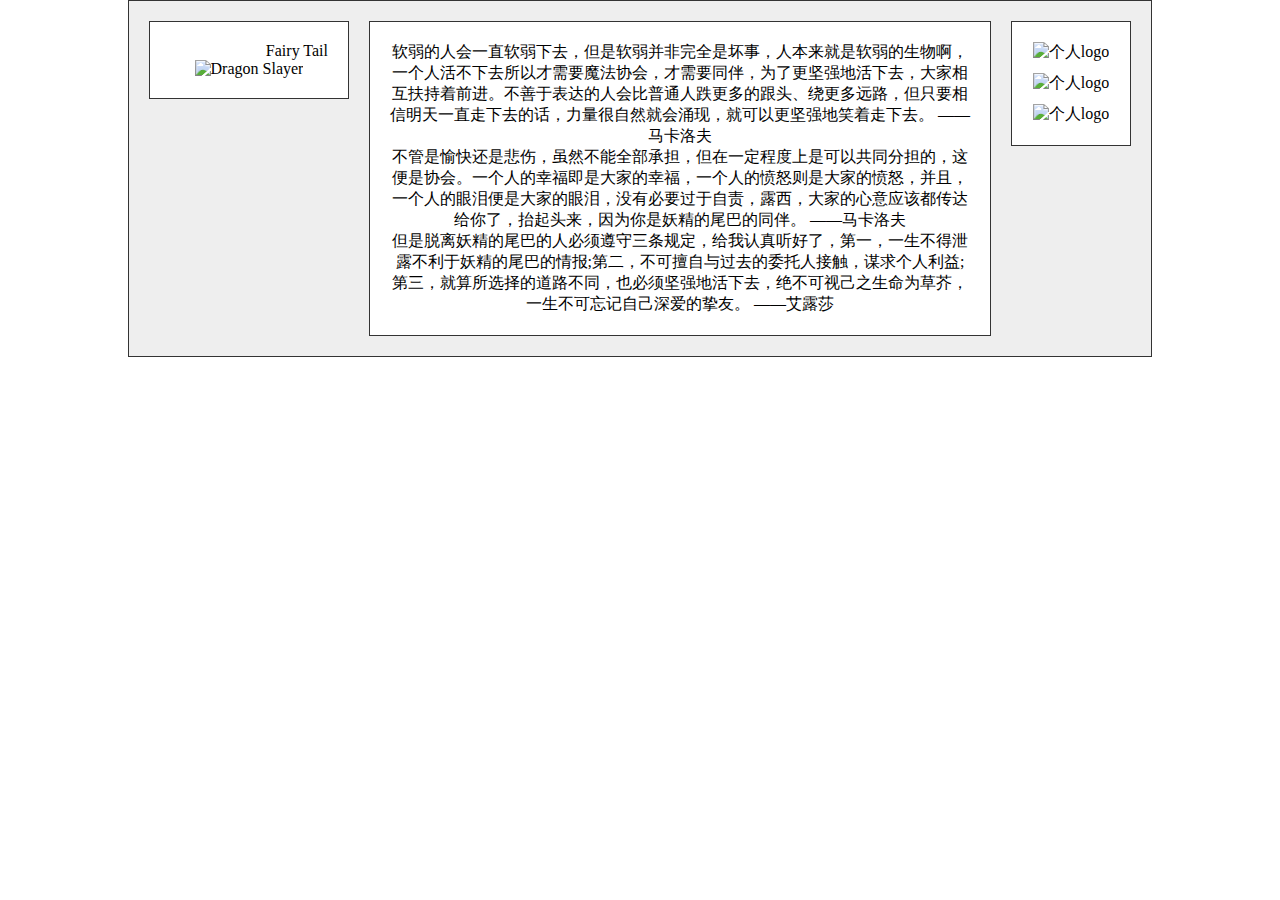
==== xiaowei/task3/index.html @ 74e20847 "task3" ====
<!DOCTYPE html>
<html>
<head>
	<meta charset="utf-8">
	<meta http-equiv="X-UA-Compatible" content="IE=edge">
	<title>三栏布局</title>
	<!-- <link rel="stylesheet" href=""> -->
	<style>
		*{
			margin: 0;
			padding: 0;
			box-sizing: border-box;
		}
		img{
			width: 80px;
			height: 80px;
		}
		div{
			border: 1px solid #333;
		}
		.wrapper{
			position: relative;
			width: 80%;
			min-width: 660px;
			margin: 0 auto;
			padding: 20px;
			background: #eee;
		}
		.wrapper div{
			background: #fff;
			text-align: center;
			padding: 20px;
		}
		.left{
			width: 200px;
			position: absolute;
		}
		.left figure figcaption {
			float: right;
		}
		.right{
			width: 120px;
			position: absolute;
			top: 20px;
			right: 20px;
		}
		.right img:not(:last-child){
			border: 0 none;
			padding-bottom: 10px;
		}
		.center{
			width: auto;
			margin-left: 220px;
			margin-right: 140px;
		}
	</style>
</head>
<body>
	<div class="wrapper">
		<div class="left">
			<figure>
				<figcaption>
					Fairy Tail
				</figcaption>
				<img src="https://timgsa.baidu.com/timg?image&quality=80&size=b9999_10000&sec=1487996549603&di=d0c5cd2d526313d42c0d09091eafe14c&imgtype=0&src=http%3A%2F%2Fimg02.tooopen.com%2Fimages%2F20151104%2Ftooopen_sy_147564657945.jpg" alt="Dragon Slayer">
			</figure>
		</div>
		<div class="center">
			<p>
				软弱的人会一直软弱下去，但是软弱并非完全是坏事，人本来就是软弱的生物啊，一个人活不下去所以才需要魔法协会，才需要同伴，为了更坚强地活下去，大家相互扶持着前进。不善于表达的人会比普通人跌更多的跟头、绕更多远路，但只要相信明天一直走下去的话，力量很自然就会涌现，就可以更坚强地笑着走下去。 ——马卡洛夫
			</p>
			<p>
				不管是愉快还是悲伤，虽然不能全部承担，但在一定程度上是可以共同分担的，这便是协会。一个人的幸福即是大家的幸福，一个人的愤怒则是大家的愤怒，并且，一个人的眼泪便是大家的眼泪，没有必要过于自责，露西，大家的心意应该都传达给你了，抬起头来，因为你是妖精的尾巴的同伴。 ——马卡洛夫
			</p>
			<p>
				但是脱离妖精的尾巴的人必须遵守三条规定，给我认真听好了，第一，一生不得泄露不利于妖精的尾巴的情报;第二，不可擅自与过去的委托人接触，谋求个人利益;第三，就算所选择的道路不同，也必须坚强地活下去，绝不可视己之生命为草芥，一生不可忘记自己深爱的挚友。 ——艾露莎
			</p>
		</div>
		<div class="right">
			<img src="http://imgsrc.baidu.com/forum/w%3D580/sign=3c27f19149ed2e73fce98624b701a16d/623820d12f2eb938910d64e7d6628535e4dd6fa5.jpg" alt="个人logo"><img src="http://img.yaojingweiba.com/uploads/allimg/141031/025R05518-3.jpg" alt="个人logo"><img src="http://imgsrc.baidu.com/forum/w%3D580/sign=2a787decb8014a90813e46b599763971/40d65d36acaf2edd97a38bb78c1001e938019379.jpg" alt="个人logo">
		</div>
		
	</div>
</body>
</html>
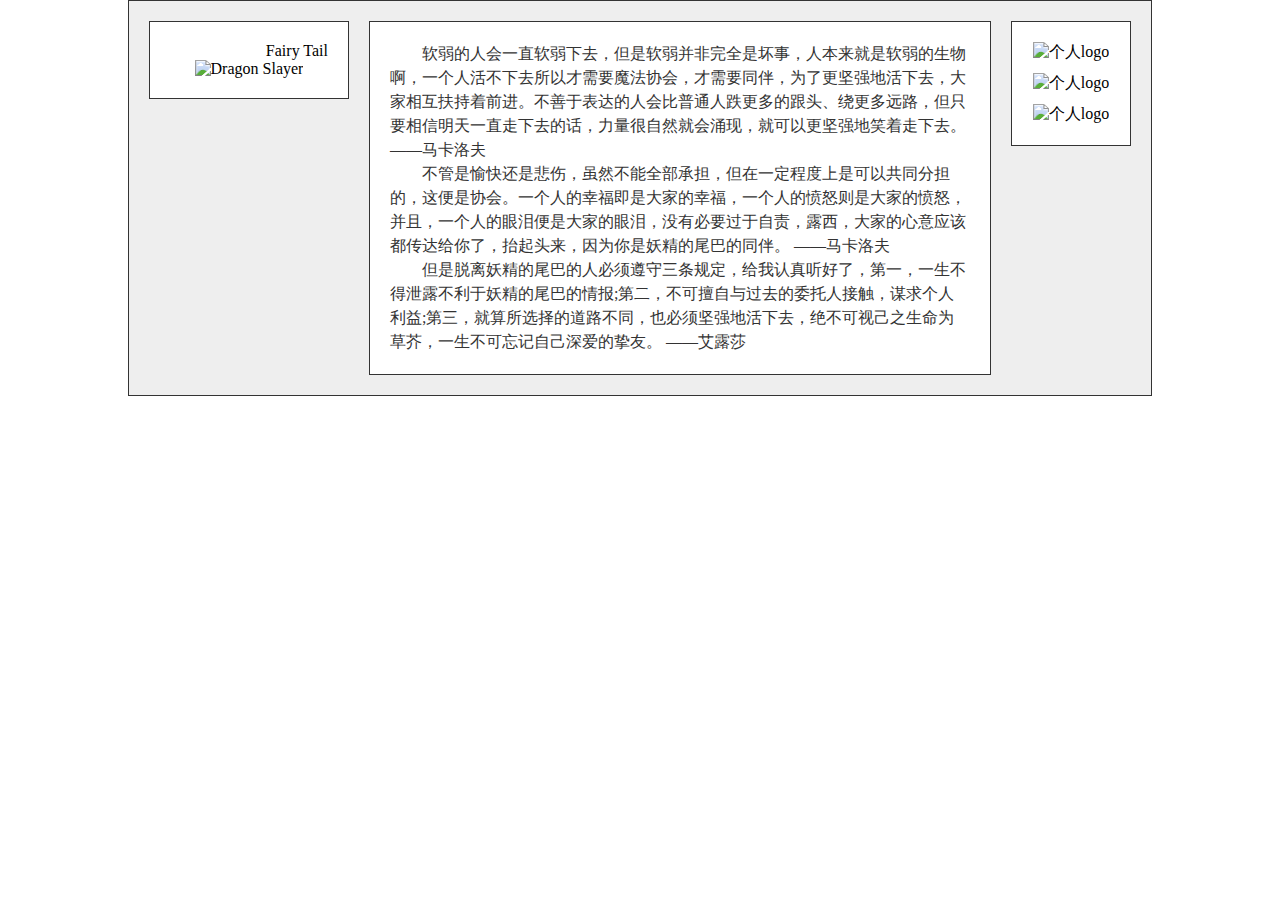
==== commit 5cf78a6e: "task3 2nd" ====
--- a/xiaowei/task3/index.html
+++ b/xiaowei/task3/index.html
@@ -52,6 +52,14 @@
 			width: auto;
 			margin-left: 220px;
 			margin-right: 140px;
+
+		}
+		.center p{
+			text-align: left;
+			text-indent: 2em;
+			font-size: 16px;
+			line-height: 1.5;
+			color: #333;
 		}
 	</style>
 </head>
